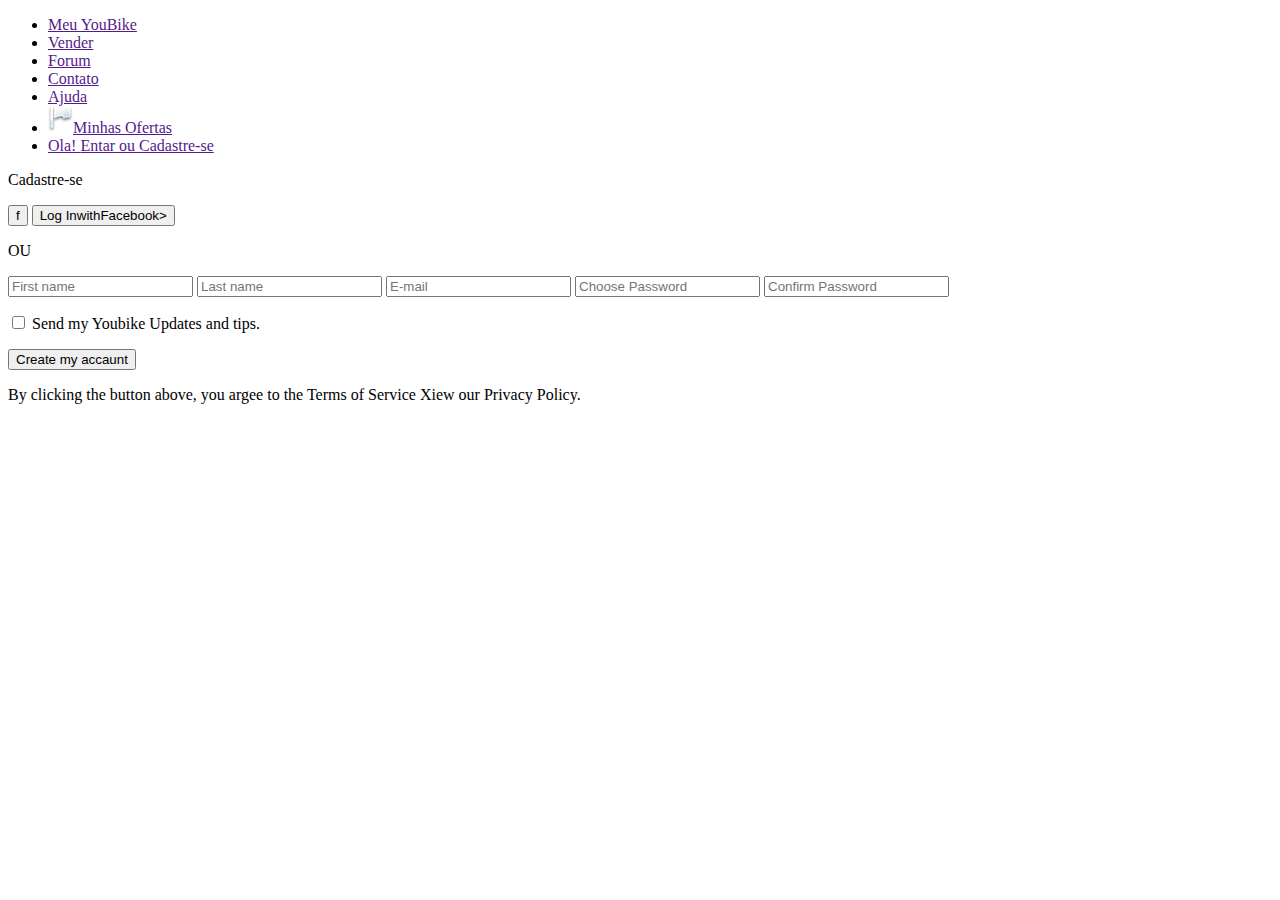
==== dz5/index.html @ 21167d38 "added dz5" ====
<!doctype html>
<html lang="en">
<head>
    <meta charset="UTF-8">
    <title>Document</title>
    <link rel="stylesheet" href="/css/style.css">
</head>
<body>
    <div class="conteiner">
        <nav class="conteinernav">
            <ul class="navigation">
                <li class="navitem"><a href="" class="navitemlinks">Meu YouBike</a></li>
                <li class="navitem"><a href="" class="navitemlinks">Vender</a></li>
                <li class="navitem"><a href="" class="navitemlinks">Forum</a></li>
                <li class="navitem"><a href="" class="navitemlinks">Contato</a></li>
                <li class="navitem"><a href="" class="navitemlinks">Ajuda</a></li>
                <li class="navitem"><a href="" class="navitemlinks minhasofertas"><span class="bandeira"><img src="images/bandeira3.png" alt=""></span><span>Minhas Ofertas</span></a></li>
                <li class="navitem"><a href="" class="navitemlinks navitemlinksOla">Ola! <span>Entar</span> ou <span>Cadastre-se</span></a></li>
            </ul>
        </nav>
        <div class="content">
            <div class="subscrybe">

                <form action="" class="myform">
                    <p class="headerform">Cadastre-se</p>
                    <div class="buttons">
                        <div>
                            <button class="facebook"><span>f</span></button>
                            <button class="login"><span>Log In</span><span>with</span><span>Facebook</span><span>&#62;</span></button>

                        </div>
                    </div>
                    <div class="lineou">
                        <p class="line"></p>
                        <p class="ou">OU</p>
                        <p class="lineright"></p>
                    </div>
                    <div class="fildsforsending">
                         <input type="text" placeholder="First name" required>
                        <input type="text" placeholder="Last name" required>
                        <input type="email" placeholder="E-mail" required>
                        <input type="password" placeholder="Choose Password" required>
                        <input type="password" placeholder="Confirm Password" required>
                        <p class="forcheckbox"><input type="checkbox" value="" > Send my Youbike Updates and tips.</p>
                        <div class="submitbutton"><input  type="submit" value="Create my accaunt"></div>
                    </div>
                    <p class="subscriptions">By clicking the button above, you argee to the Terms of Service Xiew our Privacy Policy.</p>
                </form>
            </div>
        </div>
    </div>
</body>
</html>
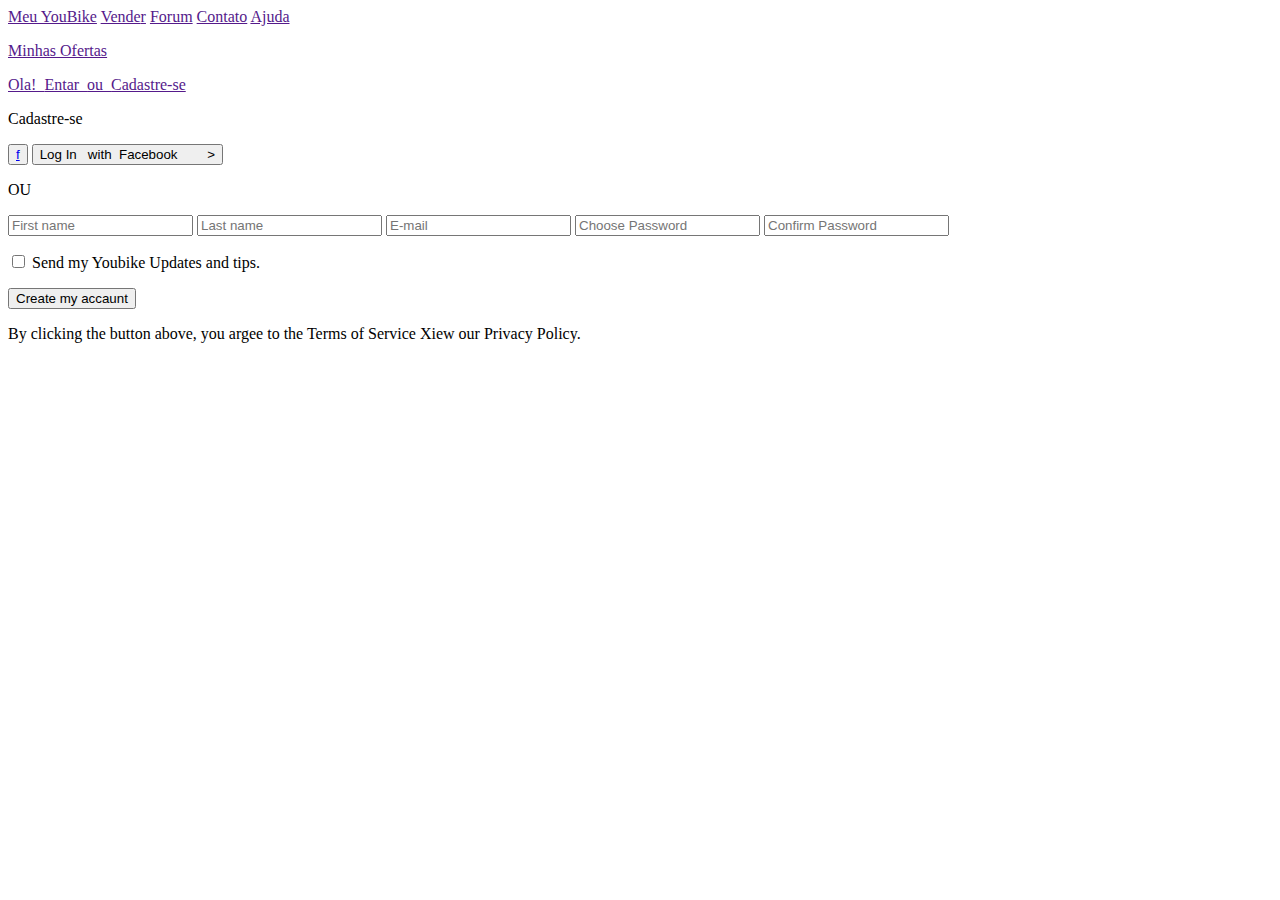
==== commit cb4993e6: "added honework dz5" ====
--- a/dz5/index.html
+++ b/dz5/index.html
@@ -3,20 +3,32 @@
 <head>
     <meta charset="UTF-8">
     <title>Document</title>
-    <link rel="stylesheet" href="/css/style.css">
+    <link rel="stylesheet" href="/css/style2.css">
 </head>
 <body>
     <div class="conteiner">
         <nav class="conteinernav">
-            <ul class="navigation">
-                <li class="navitem"><a href="" class="navitemlinks">Meu YouBike</a></li>
-                <li class="navitem"><a href="" class="navitemlinks">Vender</a></li>
-                <li class="navitem"><a href="" class="navitemlinks">Forum</a></li>
-                <li class="navitem"><a href="" class="navitemlinks">Contato</a></li>
-                <li class="navitem"><a href="" class="navitemlinks">Ajuda</a></li>
-                <li class="navitem"><a href="" class="navitemlinks minhasofertas"><span class="bandeira"><img src="images/bandeira3.png" alt=""></span><span>Minhas Ofertas</span></a></li>
-                <li class="navitem"><a href="" class="navitemlinks navitemlinksOla">Ola! <span>Entar</span> ou <span>Cadastre-se</span></a></li>
-            </ul>
+
+                <span class="navitem"><a href="" class="navitemlinks"><span>Meu YouBike</span></a></span>
+                <span class="navitem"><a href="" class="navitemlinks"><span>Vende</span>r</a></span>
+                <span class="navitem"><a href="" class="navitemlinks"><span>Forum</span></a></span>
+                <span class="navitem"><a href="" class="navitemlinks"><span>Contato</span></a></span>
+                <span class="navitem"><a href="" class="navitemlinks"><span>Ajuda</span></a></span>
+                <span class="navitemspan"><a href="" class="navitemlinks minhasofertas">
+                    <!--   <span class="bandeira"><img src="/images/bandeira3.png" alt=""></span>      -->
+                                              <span>
+                                                <!--   <span type="ofertas">&nbsp;</span>      -->
+                                                <!--   <span type="bandeira"></span>      -->
+                                                <span class="ofertastext"><p>Minhas Ofertas</p></span>
+                                              </span>
+                                         </a>
+                </span>
+                <span class="navitemspan">
+                    <a href="" class="navitemlinks navitemlinksOla">
+                        <span>Ola!&nbsp; </span> <span type="Ola"> Entar&nbsp; </span><span> ou&nbsp; </span><span type="Ola"> Cadastre-se</span>
+                    </a>
+                </span>
+
         </nav>
         <div class="content">
             <div class="subscrybe">
@@ -25,8 +37,8 @@
                     <p class="headerform">Cadastre-se</p>
                     <div class="buttons">
                         <div>
-                            <button class="facebook"><span>f</span></button>
-                            <button class="login"><span>Log In</span><span>with</span><span>Facebook</span><span>&#62;</span></button>
+                            <button class="facebook"><a href="#">f</a></button>
+                            <button class="login"><span>Log In </span><span>&nbsp; with </span><span> &nbsp;Facebook</span><span>&nbsp;&nbsp;&nbsp;&nbsp;&nbsp;&nbsp;&nbsp;&nbsp;&#62;</span></button>
 
                         </div>
                     </div>
